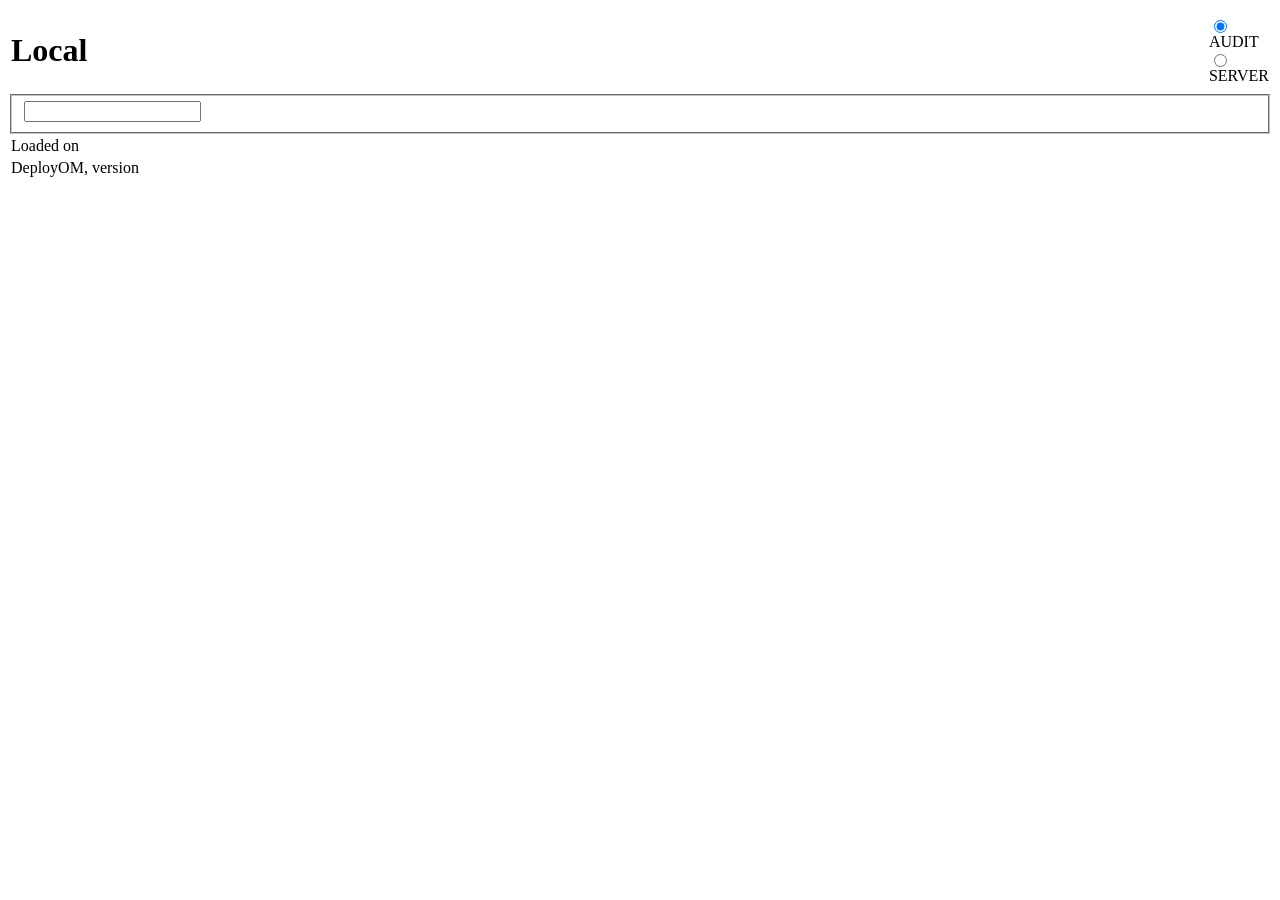
==== deployom-web/audit/index.html @ 16c9e562 "web folder content moved to root" ====
<!DOCTYPE html PUBLIC "-//W3C//DTD XHTML 1.0 Transitional//EN" 
    "http://www.w3.org/TR/xhtml1/DTD/xhtml1-transitional.dtd">

<html xmlns="http://www.w3.org/1999/xhtml" xml:lang="en" lang="en">
    <head>
        <meta http-equiv="Content-Type" content="text/html; charset=UTF-8"/>
        <meta http-equiv="Pragma" content="no-cache" />
        <meta http-equiv="Expires" content="-1" />
        <meta name="viewport" content="width=device-width,initial-scale=1.0" />

        <script type="text/javascript" src="/3p/js/jquery.js"></script>
        <script type="text/javascript" src="/3p/js/jquery-ui.js"></script>
        <script type="text/javascript" src="/3p/js/jquery.cookie.js"></script>
        <link type="text/css" rel="stylesheet" href="/3p/css/jquery-ui.css" />

        <script type="text/javascript" src="/audit/js/audit.js"></script>
        <script type="text/javascript" src="/server/js/common.js"></script>
        <script type="text/javascript" src="/server/js/custom.js"></script>
        <link type="text/css" rel="stylesheet" href="/server/css/custom.css"/>
        <link type="text/css" rel="stylesheet" href="/server/css/common.css"/>

        <title>Audit</title>
    </head>
    <body>

        <table id='header' class="hidden">
            <tr><td width="95%"><h1 id="envName">Local</h1></td>
                <td width="1%" class="head hidden">
                    <div id="siteSelect"/>
                </td>
                <td width="1%" class="head">
                    <div id="headSelect">
                        <input type="radio" id="audit" name="menuSelect" checked="checked"/><label for="audit">AUDIT</label>
                        <input type="radio" id="server" name="menuSelect"/><label for="server">SERVER</label>
                    </div>
                </td>
            </tr>
        </table>

        <form class="hidden" id="downloadAuditForm" method="post" action="/jersey/Audit/downloadAudit">
            <fieldset class="ui-helper-reset">
                <input type="text" name="SiteName" id="downloadAuditSiteName" />
            </fieldset>
        </form>

        <div id="tabsDiv"></div>

        <table id='footer' class="hidden">
            <tr><td align="left" id="now">Loaded on </td>
                <td align="right" id="title"></td>
            </tr>
            <tr class="bold">
                <td align="left"><span id="version">DeployOM, version </span></td>
            </tr>
            <tr class="bold">
                <td align="left" colspan="2"><ul id="menu"></ul></td>
            </tr>
        </table>
    </body>
</html>
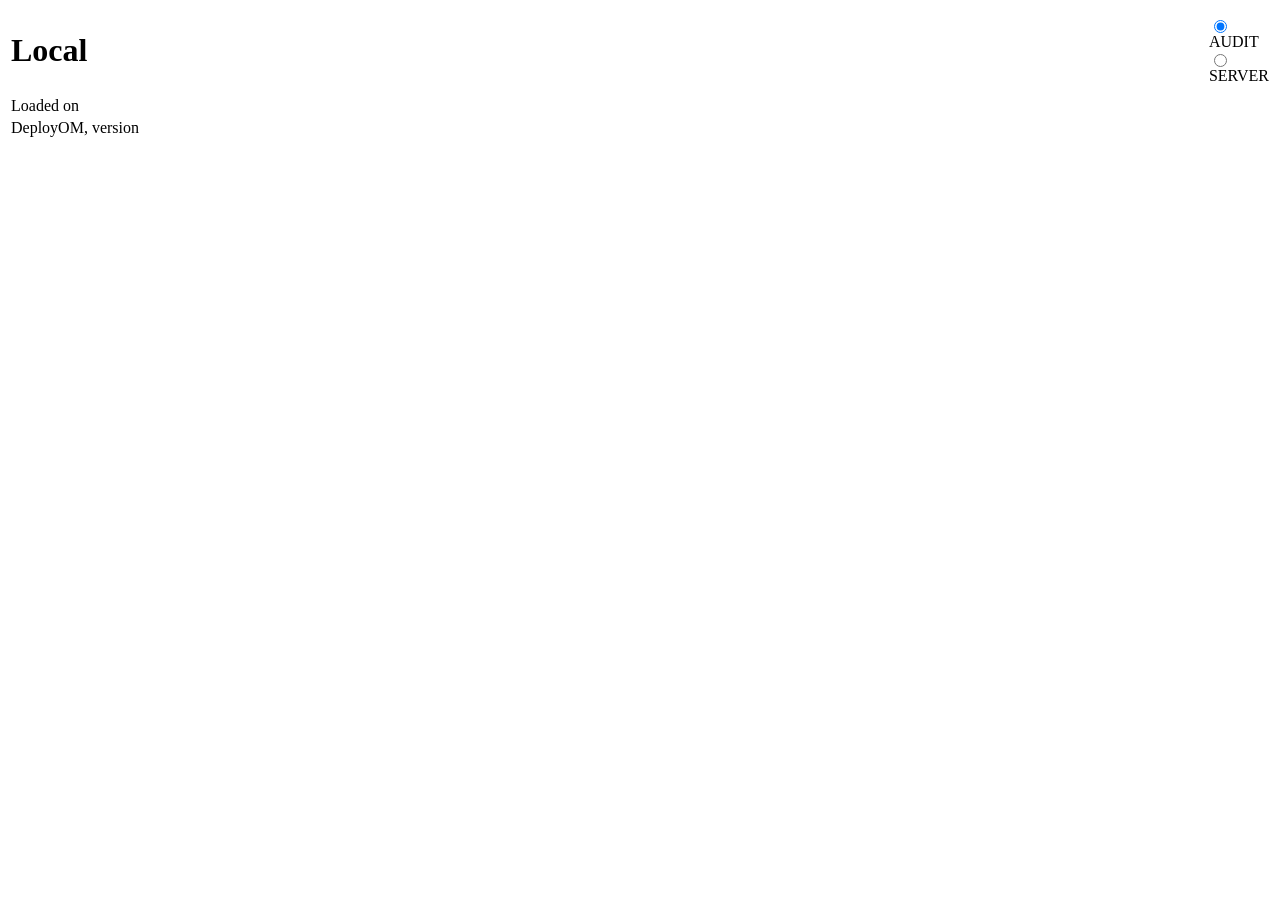
==== commit 6be822f6: "Dynamic Download form for Audit, Site and Release" ====
--- a/deployom-web/audit/index.html
+++ b/deployom-web/audit/index.html
@@ -37,12 +37,6 @@
             </tr>
         </table>
 
-        <form class="hidden" id="downloadAuditForm" method="post" action="/jersey/Audit/downloadAudit">
-            <fieldset class="ui-helper-reset">
-                <input type="text" name="SiteName" id="downloadAuditSiteName" />
-            </fieldset>
-        </form>
-
         <div id="tabsDiv"></div>
 
         <table id='footer' class="hidden">
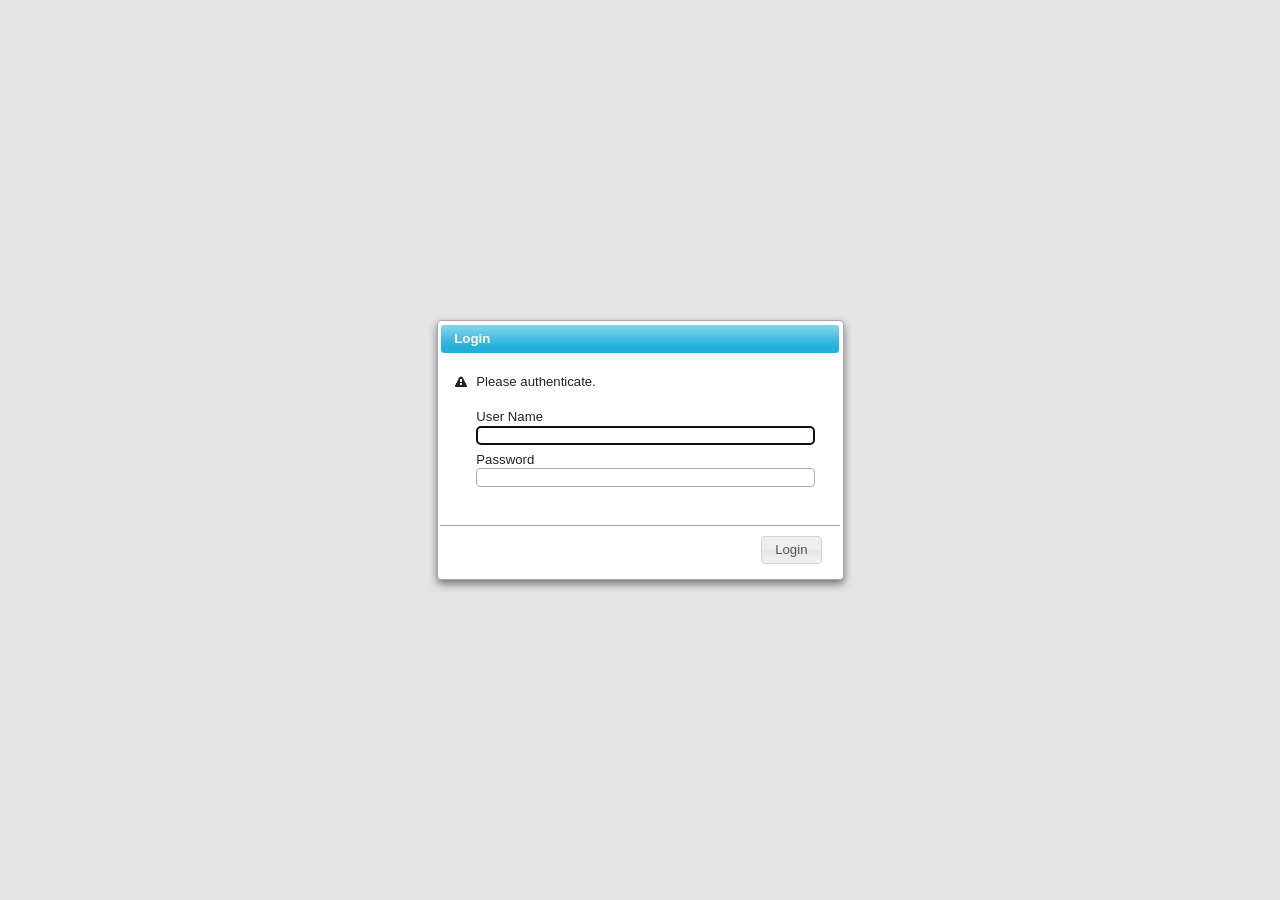
==== commit 5433b3a7: "HTML files fixed for new structure. Oracle, Weblogic tabs changed to Dialogs" ====
--- a/deployom-web/audit/index.html
+++ b/deployom-web/audit/index.html
@@ -1,34 +1,27 @@
-<!DOCTYPE html PUBLIC "-//W3C//DTD XHTML 1.0 Transitional//EN" 
-    "http://www.w3.org/TR/xhtml1/DTD/xhtml1-transitional.dtd">
-
-<html xmlns="http://www.w3.org/1999/xhtml" xml:lang="en" lang="en">
+<!DOCTYPE html>
+<html>
     <head>
         <meta http-equiv="Content-Type" content="text/html; charset=UTF-8"/>
-        <meta http-equiv="Pragma" content="no-cache" />
-        <meta http-equiv="Expires" content="-1" />
         <meta name="viewport" content="width=device-width,initial-scale=1.0" />
 
-        <script type="text/javascript" src="/3p/js/jquery.js"></script>
-        <script type="text/javascript" src="/3p/js/jquery-ui.js"></script>
-        <script type="text/javascript" src="/3p/js/jquery.cookie.js"></script>
-        <link type="text/css" rel="stylesheet" href="/3p/css/jquery-ui.css" />
+        <link type="text/css" rel="stylesheet" href="../3p/jquery-ui.css" />
+        <link type="text/css" rel="stylesheet" href="../server/custom.css"/>
+        <link type="text/css" rel="stylesheet" href="../server/deployom.css"/>
 
-        <script type="text/javascript" src="/audit/js/audit.js"></script>
-        <script type="text/javascript" src="/server/js/common.js"></script>
-        <script type="text/javascript" src="/server/js/custom.js"></script>
-        <link type="text/css" rel="stylesheet" href="/server/css/custom.css"/>
-        <link type="text/css" rel="stylesheet" href="/server/css/common.css"/>
+        <script type="text/javascript" src="../3p/jquery.js"></script>
+        <script type="text/javascript" src="../3p/jquery-ui.js"></script>
+        <script type="text/javascript" src="../3p/jquery.cookie.js"></script>
+        <script type="text/javascript" src="../audit/audit.js"></script>
+        <script type="text/javascript" src="../server/custom.js"></script>
+        <script type="text/javascript" src="../server/deployom.js"></script>
 
         <title>Audit</title>
     </head>
     <body>
 
         <table id='header' class="hidden">
-            <tr><td width="95%"><h1 id="envName">Local</h1></td>
-                <td width="1%" class="head hidden">
-                    <div id="siteSelect"/>
-                </td>
-                <td width="1%" class="head">
+            <tr><td><h1 id="envName">Local</h1></td>
+                <td class="head">
                     <div id="headSelect">
                         <input type="radio" id="audit" name="menuSelect" checked="checked"/><label for="audit">AUDIT</label>
                         <input type="radio" id="server" name="menuSelect"/><label for="server">SERVER</label>
@@ -40,14 +33,14 @@
         <div id="tabsDiv"></div>
 
         <table id='footer' class="hidden">
-            <tr><td align="left" id="now">Loaded on </td>
-                <td align="right" id="title"></td>
+            <tr><td id="now">Loaded on </td>
+                <td id="title"></td>
             </tr>
             <tr class="bold">
-                <td align="left"><span id="version">DeployOM, version </span></td>
+                <td id="version" colspan="2">DeployOM, version </td>
             </tr>
             <tr class="bold">
-                <td align="left" colspan="2"><ul id="menu"></ul></td>
+                <td class="left" colspan="2"><ul id="menu"></ul></td>
             </tr>
         </table>
     </body>
--- a/deployom-web/server/custom.css
+++ b/deployom-web/server/custom.css
@@ -0,0 +1,42 @@
+.deployom-server {background-image: url(/server/img/server.png) !important; background-size: 16px;}
+.deployom-dashboard {background-image: url(/server/img/dashboard.png) !important; background-size: 16px;}
+.deployom-module {background-image: url(/server/img/module.png) !important; background-size: 16px;}
+.deployom-charts {background-image: url(/server/img/charts.png) !important; background-size: 16px;}
+.deployom-designer {background-image: url(/server/img/designer.png) !important; background-size: 16px;}
+.deployom-site {background-image: url(/server/img/local.png) !important; background-size: 16px;}
+.deployom-help {background-image: url(/server/img/help.png) !important; background-size: 16px;}
+.deployom-history {background-image: url(/server/img/database.png) !important; background-size: 16px;}
+
+.deployom-prod {background-image: url(/server/img/prod.png) !important; background-size: 16px;}
+.deployom-test {background-image: url(/server/img/test.png) !important; background-size: 16px;}
+.deployom-local {background-image: url(/server/img/local.png) !important; background-size: 16px;}
+
+.deployom-backup {background-image: url(/server/img/backup.png) !important; background-size: 16px;}
+.deployom-http {background-image: url(/server/img/dashboard.png) !important; background-size: 16px;}
+.deployom-billing {background-image: url(/server/img/billing.png) !important; background-size: 16px;}
+.deployom-charging {background-image: url(/server/img/charging.png) !important; background-size: 16px;}
+.deployom-customer {background-image: url(/server/img/customer.png) !important; background-size: 16px;}
+.deployom-database {background-image: url(/server/img/database.png) !important; background-size: 16px;}
+.deployom-frontend {background-image: url(/server/img/frontend.png) !important; background-size: 16px;}
+.deployom-config {background-image: url(/server/img/config.png) !important; background-size: 16px;}
+.deployom-discovery {background-image: url(/server/img/discovery.png) !important; background-size: 16px;}
+.deployom-interface {background-image: url(/server/img/interface.png) !important; background-size: 16px;}
+.deployom-rating {background-image: url(/server/img/rating.png) !important; background-size: 16px;}
+.deployom-oam {background-image: url(/server/img/oam.png) !important; background-size: 16px;}
+.deployom-file {background-image: url(/server/img/file.png) !important; background-size: 16px;}
+.deployom-storage {background-image: url(/server/img/storage.png) !important; background-size: 16px;}
+.deployom-mediation {background-image: url(/server/img/mediation.png) !important; background-size: 16px;}
+.deployom-security {background-image: url(/server/img/security.png) !important; background-size: 16px;}
+.deployom-propagation {background-image: url(/server/img/propagation.png) !important; background-size: 16px;}
+.deployom-management {background-image: url(/server/img/charts.png) !important; background-size: 16px;}
+.deployom-os {background-image: url(/server/img/os.png) !important; background-size: 16px;}
+.deployom-virtual {background-image: url(/server/img/virtual.png) !important; background-size: 16px;}
+.deployom-rating {background-image: url(/server/img/rating.png) !important; background-size: 16px;}
+.deployom-flow {background-image: url(/server/img/flow.png) !important; background-size: 16px;}
+.deployom-workflow {background-image: url(/server/img/workflow.png) !important; background-size: 16px;}
+.deployom-web {background-image: url(/server/img/web.png) !important; background-size: 16px;}
+.deployom-mail {background-image: url(/server/img/mail.png) !important; background-size: 16px;}
+
+.deployom-online {background-image: url(/server/img/online.png) !important; background-size: 16px;}
+.deployom-start {background-image: url(/server/img/start.png) !important; background-size: 16px;}
+.deployom-alert {background-image: url(/server/img/alert.png) !important; background-size: 16px;}
--- a/deployom-web/server/deployom.css
+++ b/deployom-web/server/deployom.css
@@ -0,0 +1,104 @@
+body { font-family: "Trebuchet MS", "Helvetica", "Arial",  "Verdana", "sans-serif"; font-size: 75%; }
+h1 {margin:5px;}
+
+.dialog {display: none;}
+.dialog label, .dialog input { display:block; }
+.dialog label { margin-top: 0.5em; }
+.dialog input, .dialog textarea { width: 95%; }
+.ui-dialog-titlebar-close {display:none;}
+.ui-icon-close { float: left; margin: 0 0 0 0; cursor: pointer; }
+.ui-icon-alert {float: left; margin: 0 7px 20px 0;}
+.ui-menu {z-index:100; width: 250px; cursor: pointer;font-weight: normal;}
+
+.ui-tooltip {max-width: 600px;width: 600px;}
+.ui-tooltip-service {max-width: 300px;width: 300px;}
+
+.notify {margin:20px; box-shadow: 0 4px 8px rgba(0,0,0,0.5);}
+.notify .ui-dialog-titlebar {display:none;}
+
+.login {box-shadow: 0 4px 8px rgba(0,0,0,0.5);}
+
+input[readonly], input[readonly="readonly"] {
+    border: 0;
+    background: #eeeeee;
+}
+input[type=text]:focus {border-color:#23B1DB; }
+
+.ui-state-ok {
+    border: 1px solid #10bf1c !important;
+    background: #d0fcd2 50% 50% repeat-x !important;
+    color: #363636 !important;
+}
+.ui-state-ok:hover {
+    background: #baf9bd 50% 50% repeat-x !important;
+}
+
+.ui-state-error {
+    border: 1px solid #cd0a0a !important;
+    background: #fef1ec 50% 50% repeat-x !important;
+    color: #cd0a0a !important;
+}
+
+.ui-state-error:hover {
+    background: #fde5da 50% 50% repeat-x !important;
+}
+
+.ui-state-inactive {
+    border: 1px solid #cccccc !important;
+    background: #eeeeee 50% 50% repeat-x !important;
+    color: #000000 !important;
+}
+.ui-state-inactive:hover {
+    background: #dddddd 50% 50% repeat-x !important;
+}
+
+.bold { font-weight:bold;}
+div.indent {text-indent: 15px; margin: 5px;}
+
+table { margin: 1em 0; border-collapse: collapse; width: 100%;}
+table.hidden, td.hidden, form.hidden, div.hidden {display:none;}
+tr.high:hover { background-color: #ffffee; }
+
+table.jqplot-table-legend { width: 100px; border-collapse:inherit;}
+.jqplot-point-label { color: #222222; }
+
+td.ui { border: 1px solid #eee; padding: 5px 5px; text-align: left; }
+td.hostname { width:180px; text-align: center;}
+td.IP { width:100px; text-align: center;}
+td.finished { width:250px; text-align: center;}
+td.head {width: 1px; border: 1px solid #eee; padding: 5px 5px; white-space: nowrap;}
+
+img.flow {height:32px; width:32px; border: 0; margin: 0;}
+img.index {height:24px; width:24px; border: 0;}
+img.table {height:20px; width:20px; border: 0; margin-right: 2px;}
+img.menu {height:15px; width:15px; border: 0; margin-right: 2px;}
+
+button.service { width: 110px; margin: 2px 2px 2px 2px;}
+button.report { width: 200px; margin: 2px 2px 2px 2px;}
+button.finished { width: 300px; margin: 2px 2px 2px 2px;}
+button.hostname { z-index:20; width: 180px; margin: 2px 2px 2px 2px;}
+button.flow { width: 180px; height: 64px; margin: 2px 2px 2px 2px;}
+button.eventService { z-index:20; height: 44px; width: 180px; margin: 2px 2px 2px 2px;}
+button.flowService { z-index:20; font-size: 80% !important; height: 36px; width: 130px; margin: 5px 5px 5px 5px;}
+
+fieldset.service { float:left;  width: 210px; margin-bottom: 5px; text-align:center;}
+
+legend.center, td.center, div.center, h1.center, h2.center, h3.center { text-align: center; }
+td.left, div.left { text-align: left; }
+td.right { text-align: right; }
+div.floatLeft { float:left; }
+
+textarea.property { height:100px; width:500px; }
+pre { width:95%; white-space: pre-wrap; word-wrap: break-word;}
+
+canvas.flow {z-index:10; position: absolute;}
+
+.column { width: 50%; float: left; padding-bottom: 40px; }
+.portlet { margin: 0 1em 1em 0; padding: 0.3em; }
+.portlet-header { padding: 0.2em 0.3em; margin-bottom: 0.5em; position: relative; }
+.portlet-content { padding: 0.4em; }
+.portlet-placeholder { border: 1px dotted black; margin: 0 1em 1em 0; height: 50px; }
+
+.chart { height:300px;}
+
+#title {text-align: right; font-style:italic;}
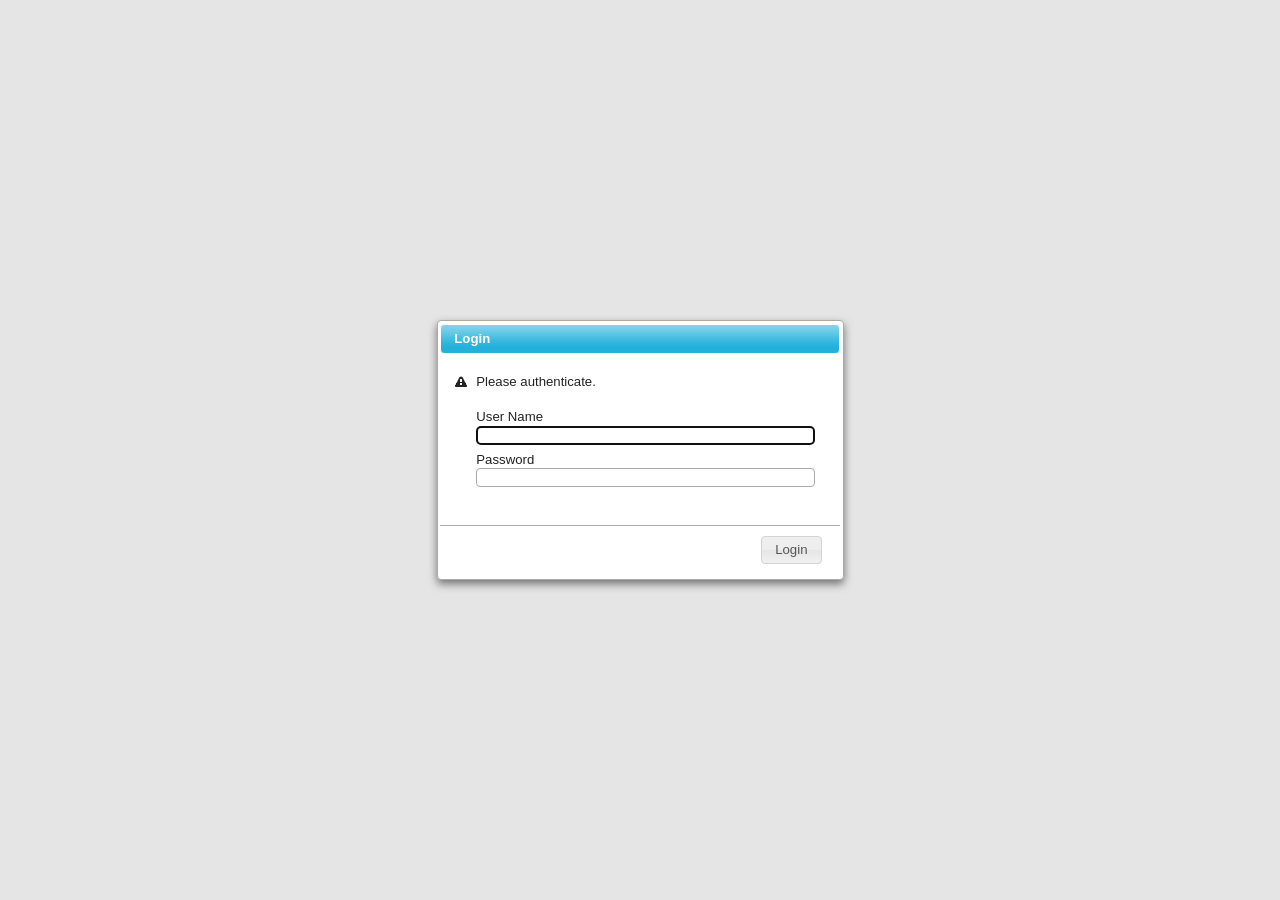
==== commit 4d7d1daf: "Dashboard link added to Audit, Designer, Site for quick navigation" ====
--- a/deployom-web/audit/index.html
+++ b/deployom-web/audit/index.html
@@ -24,7 +24,8 @@
                 <td class="head">
                     <div id="headSelect">
                         <input type="radio" id="audit" name="menuSelect" checked="checked"/><label for="audit">AUDIT</label>
-                        <input type="radio" id="server" name="menuSelect"/><label for="server">SERVER</label>
+                        <input type="radio" id="dashboard" name="menuSelect"/><label for="dashboard">DASHBOARD</label>
+                        <input type="radio" id="home" name="menuSelect"/><label for="home">HOME</label>
                     </div>
                 </td>
             </tr>
--- a/deployom-web/server/custom.css
+++ b/deployom-web/server/custom.css
@@ -1,42 +1,169 @@
-.deployom-server {background-image: url(/server/img/server.png) !important; background-size: 16px;}
-.deployom-dashboard {background-image: url(/server/img/dashboard.png) !important; background-size: 16px;}
-.deployom-module {background-image: url(/server/img/module.png) !important; background-size: 16px;}
-.deployom-charts {background-image: url(/server/img/charts.png) !important; background-size: 16px;}
-.deployom-designer {background-image: url(/server/img/designer.png) !important; background-size: 16px;}
-.deployom-site {background-image: url(/server/img/local.png) !important; background-size: 16px;}
-.deployom-help {background-image: url(/server/img/help.png) !important; background-size: 16px;}
-.deployom-history {background-image: url(/server/img/database.png) !important; background-size: 16px;}
+.deployom-alert {
+    background-image:url(/server/img/alert.png)!important;
+    background-size:16px 16px;
+}
 
-.deployom-prod {background-image: url(/server/img/prod.png) !important; background-size: 16px;}
-.deployom-test {background-image: url(/server/img/test.png) !important; background-size: 16px;}
-.deployom-local {background-image: url(/server/img/local.png) !important; background-size: 16px;}
+.deployom-backup {
+    background-image:url(/server/img/backup.png)!important;
+    background-size:16px 16px;
+}
 
-.deployom-backup {background-image: url(/server/img/backup.png) !important; background-size: 16px;}
-.deployom-http {background-image: url(/server/img/dashboard.png) !important; background-size: 16px;}
-.deployom-billing {background-image: url(/server/img/billing.png) !important; background-size: 16px;}
-.deployom-charging {background-image: url(/server/img/charging.png) !important; background-size: 16px;}
-.deployom-customer {background-image: url(/server/img/customer.png) !important; background-size: 16px;}
-.deployom-database {background-image: url(/server/img/database.png) !important; background-size: 16px;}
-.deployom-frontend {background-image: url(/server/img/frontend.png) !important; background-size: 16px;}
-.deployom-config {background-image: url(/server/img/config.png) !important; background-size: 16px;}
-.deployom-discovery {background-image: url(/server/img/discovery.png) !important; background-size: 16px;}
-.deployom-interface {background-image: url(/server/img/interface.png) !important; background-size: 16px;}
-.deployom-rating {background-image: url(/server/img/rating.png) !important; background-size: 16px;}
-.deployom-oam {background-image: url(/server/img/oam.png) !important; background-size: 16px;}
-.deployom-file {background-image: url(/server/img/file.png) !important; background-size: 16px;}
-.deployom-storage {background-image: url(/server/img/storage.png) !important; background-size: 16px;}
-.deployom-mediation {background-image: url(/server/img/mediation.png) !important; background-size: 16px;}
-.deployom-security {background-image: url(/server/img/security.png) !important; background-size: 16px;}
-.deployom-propagation {background-image: url(/server/img/propagation.png) !important; background-size: 16px;}
-.deployom-management {background-image: url(/server/img/charts.png) !important; background-size: 16px;}
-.deployom-os {background-image: url(/server/img/os.png) !important; background-size: 16px;}
-.deployom-virtual {background-image: url(/server/img/virtual.png) !important; background-size: 16px;}
-.deployom-rating {background-image: url(/server/img/rating.png) !important; background-size: 16px;}
-.deployom-flow {background-image: url(/server/img/flow.png) !important; background-size: 16px;}
-.deployom-workflow {background-image: url(/server/img/workflow.png) !important; background-size: 16px;}
-.deployom-web {background-image: url(/server/img/web.png) !important; background-size: 16px;}
-.deployom-mail {background-image: url(/server/img/mail.png) !important; background-size: 16px;}
+.deployom-billing {
+    background-image:url(/server/img/billing.png)!important;
+    background-size:16px 16px;
+}
 
-.deployom-online {background-image: url(/server/img/online.png) !important; background-size: 16px;}
-.deployom-start {background-image: url(/server/img/start.png) !important; background-size: 16px;}
-.deployom-alert {background-image: url(/server/img/alert.png) !important; background-size: 16px;}
+.deployom-charging {
+    background-image:url(/server/img/charging.png)!important;
+    background-size:16px 16px;
+}
+
+.deployom-charts {
+    background-image:url(/server/img/charts.png)!important;
+    background-size:16px 16px;
+}
+
+.deployom-config {
+    background-image:url(/server/img/config.png)!important;
+    background-size:16px 16px;
+}
+
+.deployom-customer {
+    background-image:url(/server/img/customer.png)!important;
+    background-size:16px 16px;
+}
+
+.deployom-dashboard {
+    background-image:url(/server/img/dashboard.png)!important;
+    background-size:16px 16px;
+}
+
+.deployom-database {
+    background-image:url(/server/img/database.png)!important;
+    background-size:16px 16px;
+}
+
+.deployom-designer {
+    background-image:url(/server/img/designer.png)!important;
+    background-size:16px 16px;
+}
+
+.deployom-discovery {
+    background-image:url(/server/img/discovery.png)!important;
+    background-size:16px 16px;
+}
+
+.deployom-file {
+    background-image:url(/server/img/file.png)!important;
+    background-size:16px 16px;
+}
+
+.deployom-flow {
+    background-image:url(/server/img/flow.png)!important;
+    background-size:16px 16px;
+}
+
+.deployom-frontend {
+    background-image:url(/server/img/frontend.png)!important;
+    background-size:16px 16px;
+}
+
+.deployom-help {
+    background-image:url(/server/img/help.png)!important;
+    background-size:16px 16px;
+}
+
+.deployom-home {
+    background-image:url(/server/img/home.png)!important;
+    background-size:16px 16px;
+}
+
+.deployom-interface {
+    background-image:url(/server/img/interface.png)!important;
+    background-size:16px 16px;
+}
+
+.deployom-local {
+    background-image:url(/server/img/local.png)!important;
+    background-size:16px 16px;
+}
+
+.deployom-mail {
+    background-image:url(/server/img/mail.png)!important;
+    background-size:16px 16px;
+}
+
+.deployom-mediation {
+    background-image:url(/server/img/mediation.png)!important;
+    background-size:16px 16px;
+}
+
+.deployom-module {
+    background-image:url(/server/img/module.png)!important;
+    background-size:16px 16px;
+}
+
+.deployom-oam {
+    background-image:url(/server/img/oam.png)!important;
+    background-size:16px 16px;
+}
+
+.deployom-online {
+    background-image:url(/server/img/online.png)!important;
+    background-size:16px 16px;
+}
+
+.deployom-os {
+    background-image:url(/server/img/os.png)!important;
+    background-size:16px 16px;
+}
+
+.deployom-production {
+    background-image:url(/server/img/production.png)!important;
+    background-size:16px 16px;
+}
+
+.deployom-propagation {
+    background-image:url(/server/img/propagation.png)!important;
+    background-size:16px 16px;
+}
+
+.deployom-rating {
+    background-image:url(/server/img/rating.png)!important;
+    background-size:16px 16px;
+}
+
+.deployom-security {
+    background-image:url(/server/img/security.png)!important;
+    background-size:16px 16px;
+}
+
+.deployom-start {
+    background-image:url(/server/img/start.png)!important;
+    background-size:16px 16px;
+}
+
+.deployom-storage {
+    background-image:url(/server/img/storage.png)!important;
+    background-size:16px 16px;
+}
+
+.deployom-test {
+    background-image:url(/server/img/test.png)!important;
+    background-size:16px 16px;
+}
+
+.deployom-virtual {
+    background-image:url(/server/img/virtual.png)!important;
+    background-size:16px 16px;
+}
+
+.deployom-web {
+    background-image:url(/server/img/web.png)!important;
+    background-size:16px 16px;
+}
+
+.deployom-workflow {
+    background-image:url(/server/img/workflow.png)!important;
+    background-size:16px 16px;
+}
--- a/deployom-web/server/deployom.css
+++ b/deployom-web/server/deployom.css
@@ -1,104 +1,285 @@
-body { font-family: "Trebuchet MS", "Helvetica", "Arial",  "Verdana", "sans-serif"; font-size: 75%; }
-h1 {margin:5px;}
-
-.dialog {display: none;}
-.dialog label, .dialog input { display:block; }
-.dialog label { margin-top: 0.5em; }
-.dialog input, .dialog textarea { width: 95%; }
-.ui-dialog-titlebar-close {display:none;}
-.ui-icon-close { float: left; margin: 0 0 0 0; cursor: pointer; }
-.ui-icon-alert {float: left; margin: 0 7px 20px 0;}
-.ui-menu {z-index:100; width: 250px; cursor: pointer;font-weight: normal;}
-
-.ui-tooltip {max-width: 600px;width: 600px;}
-.ui-tooltip-service {max-width: 300px;width: 300px;}
-
-.notify {margin:20px; box-shadow: 0 4px 8px rgba(0,0,0,0.5);}
-.notify .ui-dialog-titlebar {display:none;}
-
-.login {box-shadow: 0 4px 8px rgba(0,0,0,0.5);}
-
-input[readonly], input[readonly="readonly"] {
-    border: 0;
-    background: #eeeeee;
-}
-input[type=text]:focus {border-color:#23B1DB; }
+#title {
+    font-style:italic;
+    text-align:right;
+}
+
+.bold {
+    font-weight:700;
+}
+
+.chart {
+    height:300px;
+}
+
+.column {
+    float:left;
+    padding-bottom:40px;
+    width:50%;
+}
+
+.dialog input,.dialog textarea {
+    width:95%;
+}
+
+.dialog label {
+    margin-top:.5em;
+}
+
+.dialog label,.dialog input {
+    display:block;
+}
+
+.dialog,.ui-dialog-titlebar-close,.notify .ui-dialog-titlebar,table.hidden,td.hidden,form.hidden,div.hidden {
+    display:none;
+}
+
+.jqplot-point-label {
+    color:#222;
+}
+
+.login {
+    box-shadow:0 4px 8px rgba(0,0,0,0.5);
+}
+
+.notify {
+    box-shadow:0 4px 8px rgba(0,0,0,0.5);
+    margin:20px;
+}
+
+.portlet {
+    margin:0 1em 1em 0;
+    padding:.3em;
+}
+
+.portlet-content {
+    padding:.4em;
+}
+
+.portlet-header {
+    margin-bottom:.5em;
+    padding:.2em .3em;
+    position:relative;
+}
+
+.portlet-placeholder {
+    border:1px dotted #000;
+    height:50px;
+    margin:0 1em 1em 0;
+}
+
+.ui-icon-alert {
+    float:left;
+    margin:0 7px 20px 0;
+}
+
+.ui-icon-close {
+    cursor:pointer;
+    float:left;
+    margin:0;
+}
+
+.ui-menu {
+    cursor:pointer;
+    font-weight:400;
+    width:250px;
+    z-index:100;
+}
+
+.ui-state-inactive {
+    background:#eee 50% 50% repeat-x!important;
+    border:1px solid #ccc!important;
+    color:#000!important;
+}
+
+.ui-state-inactive:hover {
+    background:#ddd 50% 50% repeat-x!important;
+}
 
 .ui-state-ok {
-    border: 1px solid #10bf1c !important;
-    background: #d0fcd2 50% 50% repeat-x !important;
-    color: #363636 !important;
-}
+    background:#d0fcd2 50% 50% repeat-x!important;
+    border:1px solid #10bf1c!important;
+    color:#363636!important;
+}
+
 .ui-state-ok:hover {
-    background: #baf9bd 50% 50% repeat-x !important;
+    background:#baf9bd 50% 50% repeat-x!important;
 }
 
 .ui-state-error {
-    border: 1px solid #cd0a0a !important;
-    background: #fef1ec 50% 50% repeat-x !important;
-    color: #cd0a0a !important;
+    background:#fef1ec 50% 50% repeat-x!important;
+    border:1px solid #cd0a0a!important;
+    color:#cd0a0a!important;
 }
 
 .ui-state-error:hover {
-    background: #fde5da 50% 50% repeat-x !important;
-}
-
-.ui-state-inactive {
-    border: 1px solid #cccccc !important;
-    background: #eeeeee 50% 50% repeat-x !important;
-    color: #000000 !important;
-}
-.ui-state-inactive:hover {
-    background: #dddddd 50% 50% repeat-x !important;
-}
-
-.bold { font-weight:bold;}
-div.indent {text-indent: 15px; margin: 5px;}
-
-table { margin: 1em 0; border-collapse: collapse; width: 100%;}
-table.hidden, td.hidden, form.hidden, div.hidden {display:none;}
-tr.high:hover { background-color: #ffffee; }
-
-table.jqplot-table-legend { width: 100px; border-collapse:inherit;}
-.jqplot-point-label { color: #222222; }
-
-td.ui { border: 1px solid #eee; padding: 5px 5px; text-align: left; }
-td.hostname { width:180px; text-align: center;}
-td.IP { width:100px; text-align: center;}
-td.finished { width:250px; text-align: center;}
-td.head {width: 1px; border: 1px solid #eee; padding: 5px 5px; white-space: nowrap;}
-
-img.flow {height:32px; width:32px; border: 0; margin: 0;}
-img.index {height:24px; width:24px; border: 0;}
-img.table {height:20px; width:20px; border: 0; margin-right: 2px;}
-img.menu {height:15px; width:15px; border: 0; margin-right: 2px;}
-
-button.service { width: 110px; margin: 2px 2px 2px 2px;}
-button.report { width: 200px; margin: 2px 2px 2px 2px;}
-button.finished { width: 300px; margin: 2px 2px 2px 2px;}
-button.hostname { z-index:20; width: 180px; margin: 2px 2px 2px 2px;}
-button.flow { width: 180px; height: 64px; margin: 2px 2px 2px 2px;}
-button.eventService { z-index:20; height: 44px; width: 180px; margin: 2px 2px 2px 2px;}
-button.flowService { z-index:20; font-size: 80% !important; height: 36px; width: 130px; margin: 5px 5px 5px 5px;}
-
-fieldset.service { float:left;  width: 210px; margin-bottom: 5px; text-align:center;}
-
-legend.center, td.center, div.center, h1.center, h2.center, h3.center { text-align: center; }
-td.left, div.left { text-align: left; }
-td.right { text-align: right; }
-div.floatLeft { float:left; }
-
-textarea.property { height:100px; width:500px; }
-pre { width:95%; white-space: pre-wrap; word-wrap: break-word;}
-
-canvas.flow {z-index:10; position: absolute;}
-
-.column { width: 50%; float: left; padding-bottom: 40px; }
-.portlet { margin: 0 1em 1em 0; padding: 0.3em; }
-.portlet-header { padding: 0.2em 0.3em; margin-bottom: 0.5em; position: relative; }
-.portlet-content { padding: 0.4em; }
-.portlet-placeholder { border: 1px dotted black; margin: 0 1em 1em 0; height: 50px; }
-
-.chart { height:300px;}
-
-#title {text-align: right; font-style:italic;}+    background:#fde5da 50% 50% repeat-x!important;
+}
+
+.ui-tooltip {
+    max-width:600px;
+    width:600px;
+}
+
+.ui-tooltip-service {
+    max-width:300px;
+    width:300px;
+}
+
+body {
+    font-family:"Trebuchet MS", Helvetica, Arial, Verdana, sans-serif;
+    font-size:75%;
+}
+
+button.event {
+    height:44px;
+    margin:2px;
+    width:180px;
+    z-index:20;
+}
+
+button.flow {
+    height:64px;
+    margin:2px;
+    width:180px;
+}
+
+button.flowService {
+    font-size:80%!important;
+    height:36px;
+    margin:5px;
+    width:130px;
+    z-index:20;
+}
+
+button.hostname {
+    margin:2px;
+    width:180px;
+    z-index:20;
+}
+
+button.report {
+    margin:2px;
+    width:200px;
+}
+
+button.service {
+    margin:2px;
+    width:110px;
+}
+
+canvas.flow {
+    position:absolute;
+    z-index:10;
+}
+
+div.floatLeft {
+    float:left;
+}
+
+div.indent {
+    margin:5px;
+    text-indent:15px;
+}
+
+fieldset.service {
+    float:left;
+    margin-bottom:5px;
+    text-align:center;
+    width:210px;
+}
+
+h1 {
+    margin:5px;
+}
+
+img.flow {
+    border:0;
+    height:32px;
+    margin:0;
+    width:32px;
+}
+
+img.menu {
+    border:0;
+    height:15px;
+    margin-right:2px;
+    width:15px;
+}
+
+input[readonly],input[readonly="readonly"] {
+    background:#eee;
+    border:0;
+}
+
+input[type=text]:focus {
+    border-color:#23B1DB;
+}
+
+legend.center,td.center,div.center,h1.center,h2.center,h3.center {
+    text-align:center;
+}
+
+pre {
+    white-space:pre-wrap;
+    width:95%;
+    word-wrap:break-word;
+}
+
+table {
+    border-collapse:collapse;
+    margin:1em 0;
+    width:100%;
+}
+
+table.jqplot-table-legend {
+    border-collapse:inherit;
+    width:100px;
+}
+
+td.width100 {
+    text-align:center;
+    width:100px;
+}
+
+td.width250 {
+    text-align:center;
+    width:250px;
+}
+
+td.head {
+    border:1px solid #eee;
+    padding:5px;
+    white-space:nowrap;
+    width:1px;
+}
+
+td.hostname {
+    text-align:center;
+    width:180px;
+}
+
+td.left,div.left {
+    text-align:left;
+}
+
+td.right {
+    text-align:right;
+}
+
+.ui-widget td {
+    border:1px solid #eee;
+    padding:5px;
+}
+
+.ui-widget-header td {
+    text-align:center;
+}
+
+textarea.property {
+    height:100px;
+    width:500px;
+}
+
+tr.high:hover {
+    background-color:#ffe;
+}
